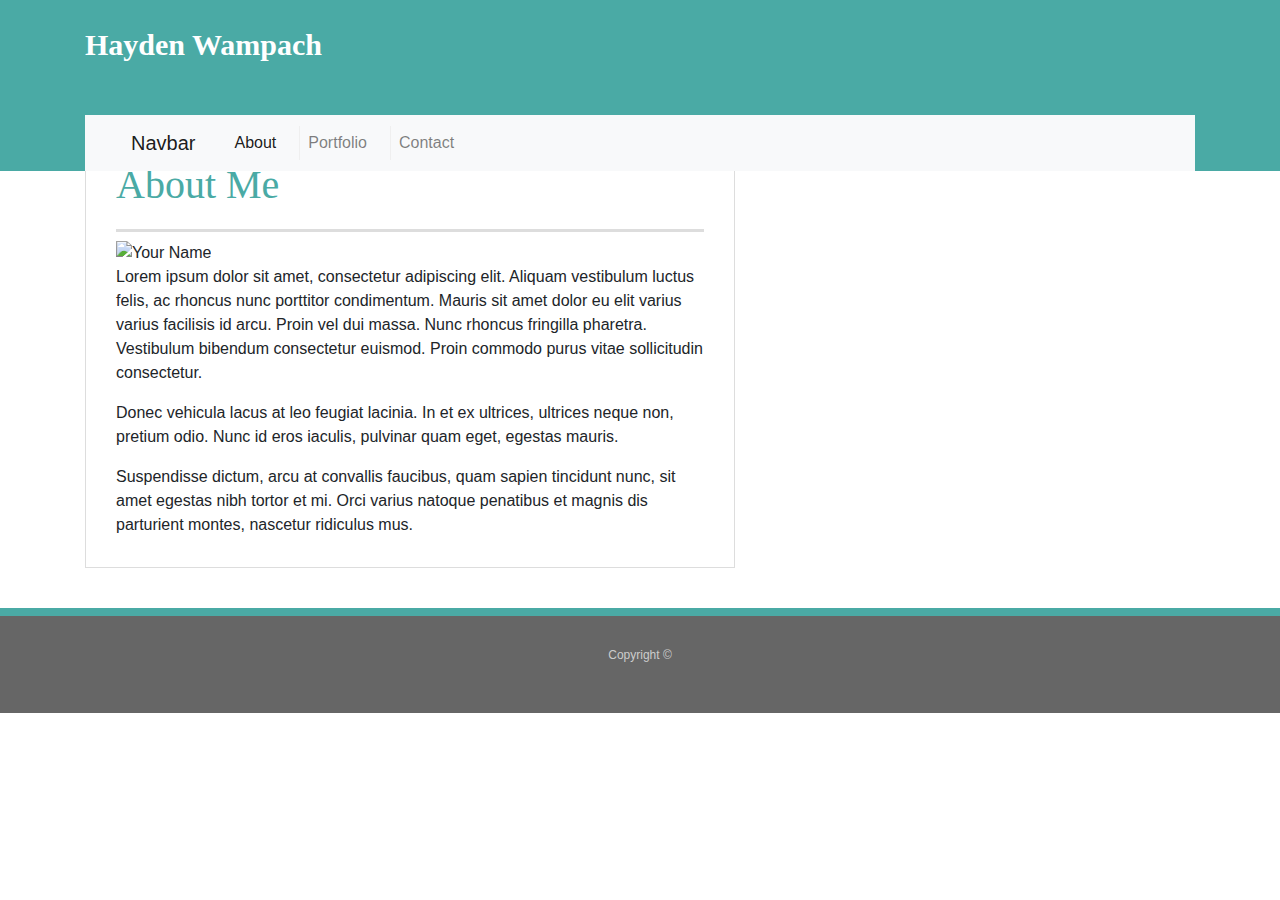
==== index.html @ 71a44215 "adding html docs to repo from basic portfolio actual" ====
<!doctype html>
<html lang="en-us">

<head>
  <meta charset="UTF-8">
  <title>About | Hayden Wampach</title>
  <link rel="stylesheet" type="text/css" href="style.css">
  <link rel="stylesheet" href="https://stackpath.bootstrapcdn.com/bootstrap/4.3.1/css/bootstrap.min.css" integrity="sha384-ggOyR0iXCbMQv3Xipma34MD+dH/1fQ784/j6cY/iJTQUOhcWr7x9JvoRxT2MZw1T" crossorigin="anonymous">
</head>

<body>

  <header id="masthead">
    <div class="container">
      <a href="index.html" id="logo">Hayden Wampach</a>
      <nav class="navbar navbar-expand-lg navbar-light bg-light">
        <a class="navbar-brand" href="#">Navbar</a>
        <button class="navbar-toggler" type="button" data-toggle="collapse" data-target="#navbarNavAltMarkup" aria-controls="navbarNavAltMarkup" aria-expanded="false" aria-label="Toggle navigation">
          <span class="navbar-toggler-icon"></span>
        </button>
        <div class="collapse navbar-collapse" id="navbarNavAltMarkup">
          <div class="navbar-nav">
            <a class="nav-item nav-link active" href="index.html">About <span class="sr-only">(current)</span></a>
            <a class="nav-item nav-link" href="portfolio.html">Portfolio</a>
            <a class="nav-item nav-link" href="Contact.html">Contact</a>
          </div>
        </div>
      </nav>
    </div>
  </header>

  <div id="main-container" class="container">
    <section class="main-section">
      <h1>About Me</h1>

      <img src="assets/images/cat.jpg" class="auth-image" alt="Your Name">

      <p>Lorem ipsum dolor sit amet, consectetur adipiscing elit. Aliquam vestibulum luctus felis, ac rhoncus nunc porttitor condimentum. Mauris sit amet dolor eu elit varius varius facilisis id arcu. Proin vel dui massa. Nunc rhoncus fringilla pharetra. Vestibulum bibendum consectetur euismod. Proin commodo purus vitae sollicitudin consectetur.</p>

      <p>Donec vehicula lacus at leo feugiat lacinia. In et ex ultrices, ultrices neque non, pretium odio. Nunc id eros iaculis, pulvinar quam eget, egestas mauris.</p>

      <p>Suspendisse dictum, arcu at convallis faucibus, quam sapien tincidunt nunc, sit amet egestas nibh tortor et mi. Orci varius natoque penatibus et magnis dis parturient montes, nascetur ridiculus mus.</p>

    </section>

  </div>

  <footer>
    <div class="container">
      Copyright &copy; 
    </div>
  </footer>
</body>

</html>
---- style.css ----
body {
  font-family: Arial, "Helvetica Neue", Helvetica, sans-serif;
  font-size: 18px;
  line-height: 34px;
  color: #777;
  background: url("../images/concrete_seamless.png");
}

* {
  box-sizing: border-box;
  margin: 0;
}

/* sticky footer styling */

/* https://css-tricks.com/snippets/css/sticky-footer/ */

html,
body {
  height: 100%;
}

.wrapper {
  height: auto !important;
  height: 100%;
  min-height: 100%;
  margin: 0 auto -105px;
}

footer,
.push {
  height: 105px;
}

/* end sticky footer styling */

/* start hover styling */

#logo:hover,
input[type=submit]:hover {
  background: #5e7f7e;
}

nav a:hover {
  color: #5e7f7e;
}

.social:hover {
  cursor: pointer;
  opacity: 0.8;
}

/* end hover styling */

/* general styling */

.container {
  width: 100%;
  max-width: 960px;
  margin: 0 auto;
  clear: both;
}

h1,
h2,
h3,
p {
  margin-bottom: 20px;
}

p:last-child {
  margin-bottom: 0;
}

h1,
h2,
h3 {
  font-family: Georgia, Times, "Times New Roman", serif;
  font-weight: 700;
  color: #4aaaa5;
}

h1 {
  padding-bottom: 20px;
  font-size: 30px;
  line-height: 49px;
  border-bottom: 3px solid #ddd;
  margin-top: 10px;
}

h2,
h3 {
  font-size: 22px;
}

/* header */

#masthead {
  position: fixed;
  z-index: 99;
  width: 100%;
  overflow: auto;
  color: #fff;
  background: #4aaaa5;
  
}

#logo {
  float: Center;
  width: 250px;
  height: 90px;
  font-family: Georgia, Times, "Times New Roman", serif;
  font-size: 30px;
  font-weight: 700;
  line-height: 90px;
  color: #fff;
  text-align: center;
  text-decoration: none;
  background: #4aaaa5;
}

nav {
  margin-top: 25px;
}

nav a {
  display: inline-block;
  padding-left: 15px;
  margin-left: 15px;
  line-height: 18px;
  color: #999;
  text-decoration: none;
  border-left: 1px solid #efefef;
}

nav a:first-child {
  border-left: 0 none;
}

/* footer */

footer {
  padding: 30px 0;
  clear: both;
  font-size: 12px;
  color: #fff;
  color: #ccc;
  text-align: center;
  background: #666;
  border-top: 8px solid #4aaaa5;
}

/* sidebar */

.sidebar {
  float: right;
  width: 100%;
  max-width: 270px;
  padding: 30px;
  margin-bottom: 20px;
  background: #fff;
  border: 1px solid #ddd;
}

h3,
.sidebar h2 {
  padding-bottom: 20px;
  margin-bottom: 15px;
  line-height: 22px;
  border-bottom: 2px solid #eee;
}

.social {
  width: 62px;
  height: 62px;
  margin-top: 8px;
  margin-right: 5px;
}

.social:last-child {
  margin-right: 0;
}

/* main */

#main-container {
  padding-top: 130px;
}

.main-section {
  float: left;
  width: 100%;
  max-width: 650px;
  padding: 30px;
  margin: 0 0 40px;
  background: #fff;
  border: 1px solid #ddd;
}

/* contact page */

#contact-form ul {
  margin-bottom: 20px;
}

#contact-form li {
  margin-bottom: 10px;
}

label,
input[type=text],
input[type=email],
textarea {
  display: block;
  width: 100%;
}

input[type=text],
input[type=email],
textarea {
  height: 35px;
  padding: 0 10px;
  font-size: 14px;
  border: 1px solid #ddd;
}

textarea {
  height: 200px;
}

input[type=submit] {
  padding: 10px 30px;
  font-size: 18px;
  color: #fff;
  cursor: pointer;
  background: #4aaaa5;
  border: 0 none;
}
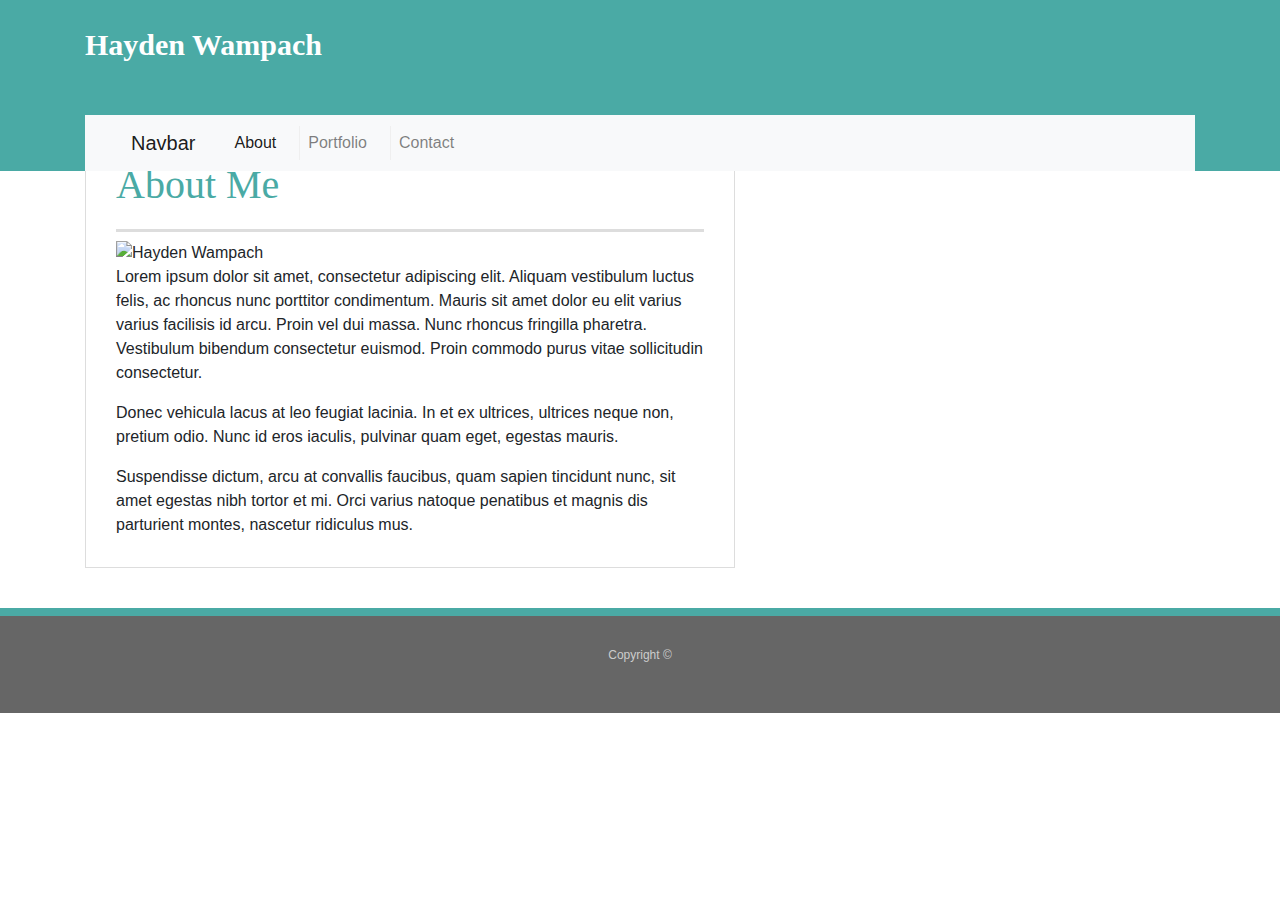
==== commit fd64ef88: "adding media queries to css file" ====
--- a/index.html
+++ b/index.html
@@ -33,7 +33,7 @@
     <section class="main-section">
       <h1>About Me</h1>
 
-      <img src="assets/images/cat.jpg" class="auth-image" alt="Your Name">
+      <img src="http://lorempixel.com/200/200/" class="auth-image" alt="Hayden Wampach">
 
       <p>Lorem ipsum dolor sit amet, consectetur adipiscing elit. Aliquam vestibulum luctus felis, ac rhoncus nunc porttitor condimentum. Mauris sit amet dolor eu elit varius varius facilisis id arcu. Proin vel dui massa. Nunc rhoncus fringilla pharetra. Vestibulum bibendum consectetur euismod. Proin commodo purus vitae sollicitudin consectetur.</p>
 
--- a/style.css
+++ b/style.css
@@ -236,3 +236,21 @@
   background: #4aaaa5;
   border: 0 none;
 }
+
+@media only screen and (max-width: 980px) {
+  /* For mobile phones: */
+  [class*="container"] {
+    width: 100%;
+  }
+
+@media screen and (max-width: 768px) {
+  /* For mobile phones: */
+  [class*="container"] {
+    width: 100%;
+  }
+
+  @media only screen and (max-width: 640px) {
+    /* For mobile phones: */
+    [class*="container"] {
+      width: 100%;
+    }